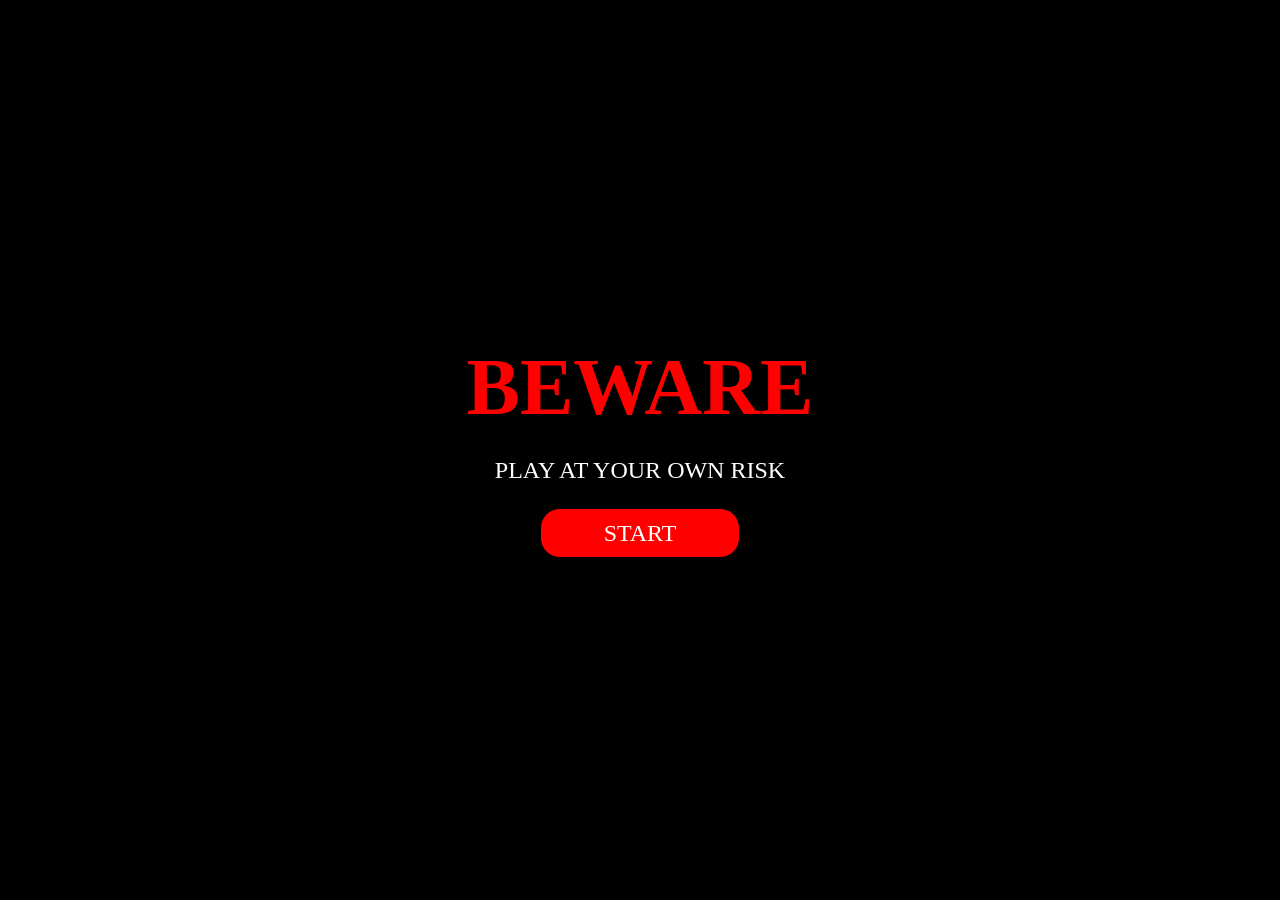
==== index.html @ 2c5a2f42 "update" ====
<!DOCTYPE html>
<html lang="en">
    <head>
        <meta charset="UTF-8">
        <meta http-equiv="X-UA-Compatible" content="IE=edge">
        <meta name="viewport" content="width=device-width, initial-scale=1.0">
        <title>platforms</title>
        <link rel="stylesheet" href="style.css">
    </head>
    <body>
        <div id="beware-panel">
            <h1>BEWARE</h1>
            <p>PLAY AT YOUR OWN RISK</p>
            <button onclick="startGame()">START</button>
        </div>
        <canvas id="board"></canvas>

        <div id="crashModal">
            <div class="crash-dialog">
                <div class="crash-titlebar">
                    <span class="crash-titlebar-text">Page(s) Unresponsive</span>
                    <span class="crash-titlebar-close" onclick="fakeWait()">&times;</span>
                </div>
                <div class="crash-dialog-content">
                    <img class="crash-sad-icon" src="assets/unresponsive.png" alt="">
                    <div class="crash-dialog-text">
                        <p class="crash-dialog-body">The following page(s) have become unresponsive. You can wait for them to become responsive or kill them.</p>
                        <div class="crash-page-list">
                            <div class="crash-page-list-item">&bull;&nbsp;&nbsp;<span id="crashPageTitle"></span> - <span class="crash-page-url" id="crashPageUrl"></span></div>
                        </div>
                    </div>
                </div>
                <div class="crash-dialog-actions">
                    <button class="crash-btn crash-btn-plain" onclick="fakeKill()">Kill pages</button>
                    <button class="crash-btn crash-btn-wait" onclick="fakeWait()">Wait</button>
                </div>
            </div>
        </div>

        <div id="crashPage">
            <img class="crash-page-icon" src="assets/awsnap.png" alt="">
            <div class="crash-page-title">Aw, Snap!</div>
            <p class="crash-page-body">Something went wrong while displaying this webpage.</p>
            <div class="crash-page-row">
                <a class="crash-page-link" href="#" onclick="return false;">Learn more</a>
                <button class="crash-btn crash-btn-filled" onclick="resetGame()">Reload</button>
            </div>
        </div>

        <script src="const.js"></script>
        <script src="levels.js"></script>
        <script src="physics.js"></script>
        <script src="hud.js"></script>
        <script src="meteors.js"></script>
        <script src="gimmick.js"></script>
        <script src="script.js"></script>
    </body>
</html>
---- style.css ----
html, body {
    margin: 0;
    padding: 0;
    overflow: hidden;
    background-color: lightblue;
}

#board {
    display: none;
    width: 100vw;
    height: 100vh;
}

#beware-panel {
    display: flex;
    flex-direction: column;
    align-items: center;
    justify-content: center;
    background-color: black;
    color: red;
    height: 100vh;
}

#beware-panel h1 {
    font-size: 5em;
    margin: 0px;
}

#beware-panel p {
    font-size: 1.5em;
    color: white;
}

#beware-panel button {
    width: 200px;
    height: 50px;
    border-radius: 20px;
    background-color: red;
    color: white;
    font-size: 1.5em;
    font-family: Times;
    border: 1px solid black;
}

.crash-btn {
    cursor: pointer;
    font-family: inherit;
}

.crash-btn-filled {
    height: 36px;
    padding: 0 16px;
    border-radius: 4px;
    border: none;
    font-size: 13px;
    font-weight: 500;
    background: #1a73e8;
    color: #fff;
    box-shadow: 0 1px 2px rgba(0, 0, 0, 0.2);
}

.crash-btn-filled:hover {
    background: #1765cc;
}

#crashModal {
    display: none;
    position: fixed;
    top: 0;
    left: 0;
    width: 100%;
    height: 100%;
    background: rgba(0, 0, 0, 0.2);
    z-index: 99999;
    font-family: "Segoe UI", Tahoma, Arial, sans-serif;
    align-items: center;
    justify-content: center;
}

.crash-dialog {
    background: #fff;
    width: 460px;
    border: 1px solid #b0b0b0;
    border-radius: 2px;
    box-shadow: 0 6px 24px rgba(0, 0, 0, 0.3);
}

.crash-titlebar {
    display: flex;
    align-items: center;
    justify-content: space-between;
    padding: 10px 12px;
    border-bottom: 1px solid #e6e6e6;
}

.crash-titlebar-text {
    font-size: 14px;
    color: #202020;
}

.crash-titlebar-close {
    font-size: 18px;
    line-height: 1;
    color: #888;
    cursor: pointer;
    padding: 0 4px;
}

.crash-titlebar-close:hover {
    color: #000;
}

.crash-dialog-content {
    display: flex;
    align-items: flex-start;
    gap: 16px;
    padding: 18px 20px 8px;
}

.crash-sad-icon {
    width: 64px;
    height: 64px;
    flex-shrink: 0;
    margin-top: 2px;
    image-rendering: pixelated;
}

.crash-dialog-text {
    flex: 1;
}

.crash-dialog-body {
    color: #29335c;
    font-size: 13px;
    line-height: 18px;
    margin: 0 0 10px;
}

.crash-page-list {
    border: 1px solid #ccc;
    border-radius: 2px;
    background: #fff;
    max-height: 60px;
    overflow-y: auto;
    padding: 6px 8px;
    font-size: 12px;
    color: #333;
}

.crash-page-list-item {
    line-height: 18px;
}

.crash-page-url {
    color: #666;
}

.crash-dialog-actions {
    display: flex;
    justify-content: space-between;
    padding: 14px 20px 18px;
}

.crash-btn-plain,
.crash-btn-wait {
    height: 28px;
    padding: 0 14px;
    border-radius: 2px;
    border: 1px solid #adadad;
    background: linear-gradient(#fefefe, #efefef);
    font-size: 12px;
    color: #2b2b2b;
}

.crash-btn-wait {
    border-color: #4d90fe;
    box-shadow: 0 0 0 2px rgba(77, 144, 254, 0.3);
}

#crashPage {
    display: none;
    position: fixed;
    top: 0;
    left: 0;
    width: 100%;
    height: 100%;
    background: #fff;
    z-index: 99999;
    font-family: -apple-system, BlinkMacSystemFont, "Segoe UI", Roboto, Arial, sans-serif;
    flex-direction: column;
    align-items: flex-start;
    justify-content: flex-start;
    text-align: left;
    padding: 15vh 0 0 12vw;
    box-sizing: border-box;
}

.crash-page-icon {
    width: 64px;
    height: 64px;
    image-rendering: pixelated;
}

.crash-page-title {
    font-size: 26px;
    font-weight: 400;
    color: #333;
    margin-top: 16px;
}

.crash-page-body {
    font-size: 14px;
    color: #767676;
    margin: 12px 0 20px;
}

.crash-page-row {
    display: flex;
    align-items: center;
    justify-content: space-between;
    width: 70vw;
    max-width: 1000px;
}

.crash-page-link {
    color: #1a73e8;
    font-size: 13px;
    text-decoration: none;
}

.crash-page-link:hover {
    text-decoration: underline;
}
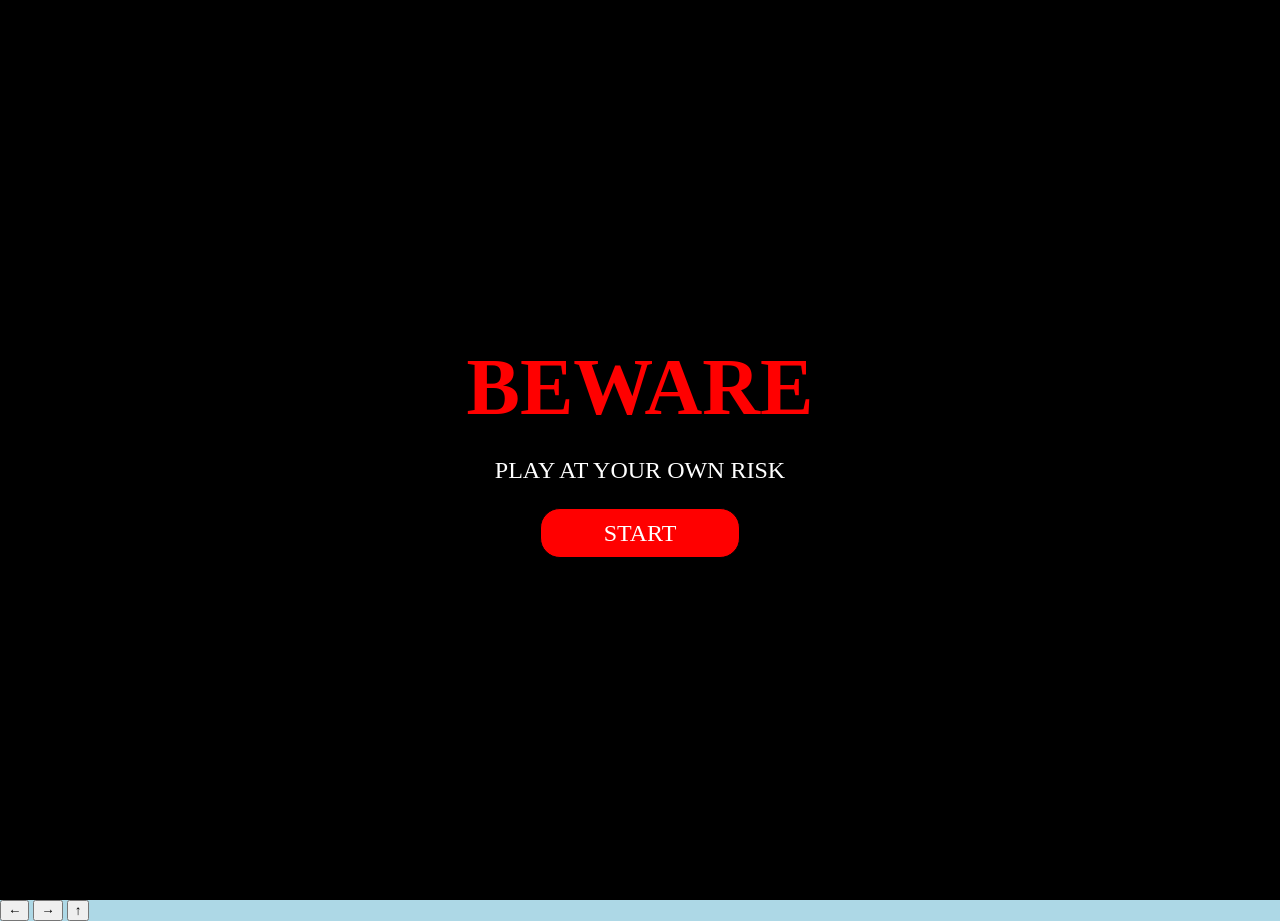
==== commit 257e4d79: "Update index.html" ====
--- a/index.html
+++ b/index.html
@@ -1,58 +1,28 @@
 <!DOCTYPE html>
 <html lang="en">
-    <head>
-        <meta charset="UTF-8">
-        <meta http-equiv="X-UA-Compatible" content="IE=edge">
-        <meta name="viewport" content="width=device-width, initial-scale=1.0">
-        <title>platforms</title>
-        <link rel="stylesheet" href="style.css">
-    </head>
-    <body>
-        <div id="beware-panel">
-            <h1>BEWARE</h1>
-            <p>PLAY AT YOUR OWN RISK</p>
-            <button onclick="startGame()">START</button>
-        </div>
-        <canvas id="board"></canvas>
-
-        <div id="crashModal">
-            <div class="crash-dialog">
-                <div class="crash-titlebar">
-                    <span class="crash-titlebar-text">Page(s) Unresponsive</span>
-                    <span class="crash-titlebar-close" onclick="fakeWait()">&times;</span>
-                </div>
-                <div class="crash-dialog-content">
-                    <img class="crash-sad-icon" src="assets/unresponsive.png" alt="">
-                    <div class="crash-dialog-text">
-                        <p class="crash-dialog-body">The following page(s) have become unresponsive. You can wait for them to become responsive or kill them.</p>
-                        <div class="crash-page-list">
-                            <div class="crash-page-list-item">&bull;&nbsp;&nbsp;<span id="crashPageTitle"></span> - <span class="crash-page-url" id="crashPageUrl"></span></div>
-                        </div>
-                    </div>
-                </div>
-                <div class="crash-dialog-actions">
-                    <button class="crash-btn crash-btn-plain" onclick="fakeKill()">Kill pages</button>
-                    <button class="crash-btn crash-btn-wait" onclick="fakeWait()">Wait</button>
-                </div>
-            </div>
-        </div>
-
-        <div id="crashPage">
-            <img class="crash-page-icon" src="assets/awsnap.png" alt="">
-            <div class="crash-page-title">Aw, Snap!</div>
-            <p class="crash-page-body">Something went wrong while displaying this webpage.</p>
-            <div class="crash-page-row">
-                <a class="crash-page-link" href="#" onclick="return false;">Learn more</a>
-                <button class="crash-btn crash-btn-filled" onclick="resetGame()">Reload</button>
-            </div>
-        </div>
-
-        <script src="const.js"></script>
-        <script src="levels.js"></script>
-        <script src="physics.js"></script>
-        <script src="hud.js"></script>
-        <script src="meteors.js"></script>
-        <script src="gimmick.js"></script>
-        <script src="script.js"></script>
-    </body>
+<head>
+    <meta charset="UTF-8">
+    <meta http-equiv="X-UA-Compatible" content="IE=edge">
+    <meta name="viewport" content="width=device-width, initial-scale=1.0">
+    <title>platforms</title>
+    <link rel="stylesheet" href="style.css">
+</head>
+<body>
+    <div id="beware-panel">
+        <h1>BEWARE</h1>
+        <p>PLAY AT YOUR OWN RISK</p>
+        <button onclick="startGame()">START</button>
+    </div>
+    <button id="left-btn">←</button>
+    <button id="right-btn">→</button>
+    <button id="jump-btn">↑</button>
+    <canvas id="board"></canvas>
+    <script src="const.js"></script>
+    <script src="levels.js"></script>
+    <script src="physics.js"></script>
+    <script src="hud.js"></script>
+    <script src="meteors.js"></script>
+    <script src="gimmick.js"></script>
+    <script src="script.js"></script>
+</body>
 </html>
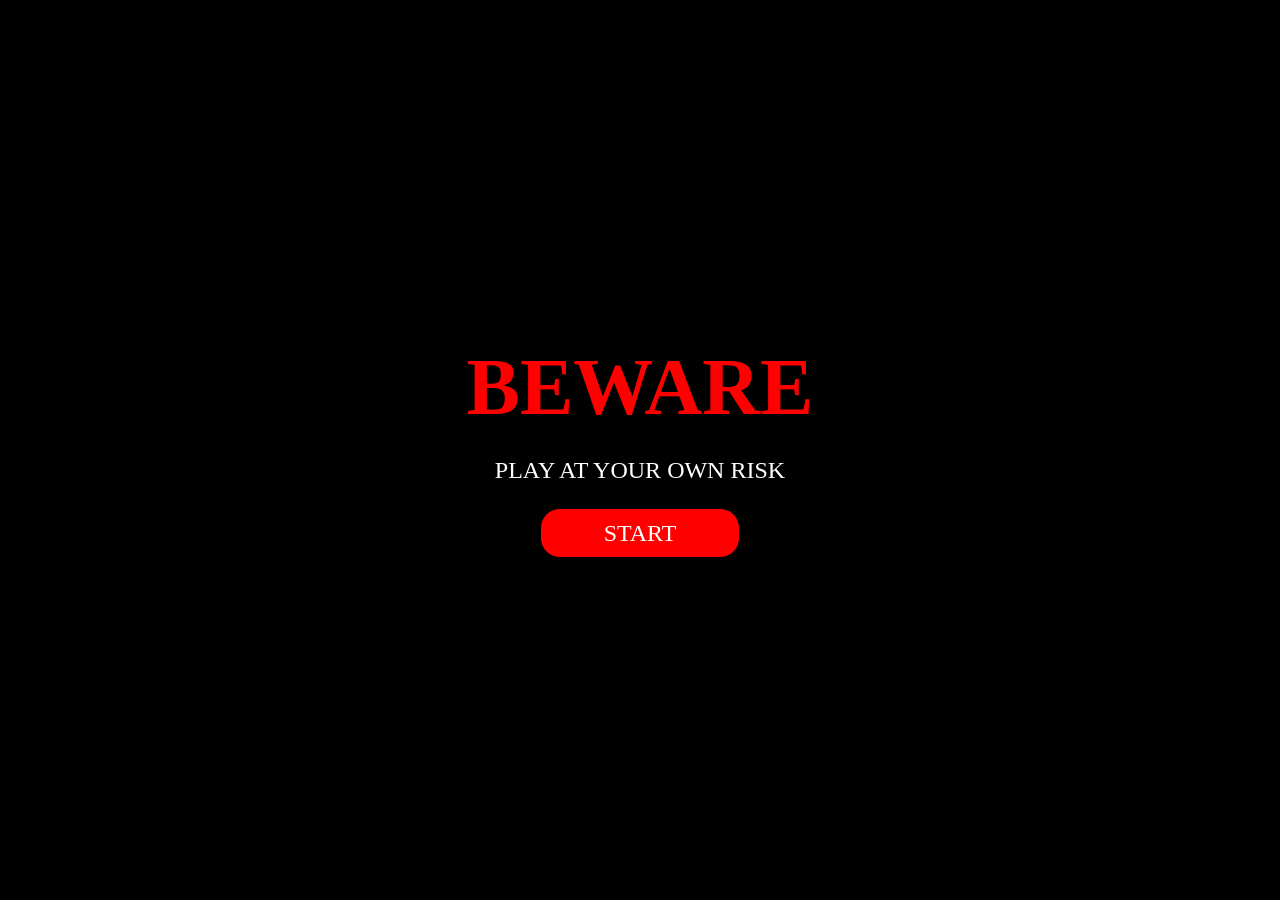
==== commit c26cdf5e: "Update index.html" ====
--- a/index.html
+++ b/index.html
@@ -13,9 +13,9 @@
         <p>PLAY AT YOUR OWN RISK</p>
         <button onclick="startGame()">START</button>
     </div>
-    <button id="left-btn">←</button>
-    <button id="right-btn">→</button>
-    <button id="jump-btn">↑</button>
+    <button id="left-btn" class="mobile-only">←</button>
+    <button id="right-btn" class="mobile-only">→</button>
+    <button id="jump-btn" class="mobile-only">↑</button>
     <canvas id="board"></canvas>
     <script src="const.js"></script>
     <script src="levels.js"></script>
--- a/style.css
+++ b/style.css
@@ -42,192 +42,13 @@
     border: 1px solid black;
 }
 
-.crash-btn {
-    cursor: pointer;
-    font-family: inherit;
+.mobile-only {
+  display: none;
 }
 
-.crash-btn-filled {
-    height: 36px;
-    padding: 0 16px;
-    border-radius: 4px;
-    border: none;
-    font-size: 13px;
-    font-weight: 500;
-    background: #1a73e8;
-    color: #fff;
-    box-shadow: 0 1px 2px rgba(0, 0, 0, 0.2);
+
+@media (max-width: 767px) {
+    .mobile-only {
+        display: block;
+   }
 }
-
-.crash-btn-filled:hover {
-    background: #1765cc;
-}
-
-#crashModal {
-    display: none;
-    position: fixed;
-    top: 0;
-    left: 0;
-    width: 100%;
-    height: 100%;
-    background: rgba(0, 0, 0, 0.2);
-    z-index: 99999;
-    font-family: "Segoe UI", Tahoma, Arial, sans-serif;
-    align-items: center;
-    justify-content: center;
-}
-
-.crash-dialog {
-    background: #fff;
-    width: 460px;
-    border: 1px solid #b0b0b0;
-    border-radius: 2px;
-    box-shadow: 0 6px 24px rgba(0, 0, 0, 0.3);
-}
-
-.crash-titlebar {
-    display: flex;
-    align-items: center;
-    justify-content: space-between;
-    padding: 10px 12px;
-    border-bottom: 1px solid #e6e6e6;
-}
-
-.crash-titlebar-text {
-    font-size: 14px;
-    color: #202020;
-}
-
-.crash-titlebar-close {
-    font-size: 18px;
-    line-height: 1;
-    color: #888;
-    cursor: pointer;
-    padding: 0 4px;
-}
-
-.crash-titlebar-close:hover {
-    color: #000;
-}
-
-.crash-dialog-content {
-    display: flex;
-    align-items: flex-start;
-    gap: 16px;
-    padding: 18px 20px 8px;
-}
-
-.crash-sad-icon {
-    width: 64px;
-    height: 64px;
-    flex-shrink: 0;
-    margin-top: 2px;
-    image-rendering: pixelated;
-}
-
-.crash-dialog-text {
-    flex: 1;
-}
-
-.crash-dialog-body {
-    color: #29335c;
-    font-size: 13px;
-    line-height: 18px;
-    margin: 0 0 10px;
-}
-
-.crash-page-list {
-    border: 1px solid #ccc;
-    border-radius: 2px;
-    background: #fff;
-    max-height: 60px;
-    overflow-y: auto;
-    padding: 6px 8px;
-    font-size: 12px;
-    color: #333;
-}
-
-.crash-page-list-item {
-    line-height: 18px;
-}
-
-.crash-page-url {
-    color: #666;
-}
-
-.crash-dialog-actions {
-    display: flex;
-    justify-content: space-between;
-    padding: 14px 20px 18px;
-}
-
-.crash-btn-plain,
-.crash-btn-wait {
-    height: 28px;
-    padding: 0 14px;
-    border-radius: 2px;
-    border: 1px solid #adadad;
-    background: linear-gradient(#fefefe, #efefef);
-    font-size: 12px;
-    color: #2b2b2b;
-}
-
-.crash-btn-wait {
-    border-color: #4d90fe;
-    box-shadow: 0 0 0 2px rgba(77, 144, 254, 0.3);
-}
-
-#crashPage {
-    display: none;
-    position: fixed;
-    top: 0;
-    left: 0;
-    width: 100%;
-    height: 100%;
-    background: #fff;
-    z-index: 99999;
-    font-family: -apple-system, BlinkMacSystemFont, "Segoe UI", Roboto, Arial, sans-serif;
-    flex-direction: column;
-    align-items: flex-start;
-    justify-content: flex-start;
-    text-align: left;
-    padding: 15vh 0 0 12vw;
-    box-sizing: border-box;
-}
-
-.crash-page-icon {
-    width: 64px;
-    height: 64px;
-    image-rendering: pixelated;
-}
-
-.crash-page-title {
-    font-size: 26px;
-    font-weight: 400;
-    color: #333;
-    margin-top: 16px;
-}
-
-.crash-page-body {
-    font-size: 14px;
-    color: #767676;
-    margin: 12px 0 20px;
-}
-
-.crash-page-row {
-    display: flex;
-    align-items: center;
-    justify-content: space-between;
-    width: 70vw;
-    max-width: 1000px;
-}
-
-.crash-page-link {
-    color: #1a73e8;
-    font-size: 13px;
-    text-decoration: none;
-}
-
-.crash-page-link:hover {
-    text-decoration: underline;
-}
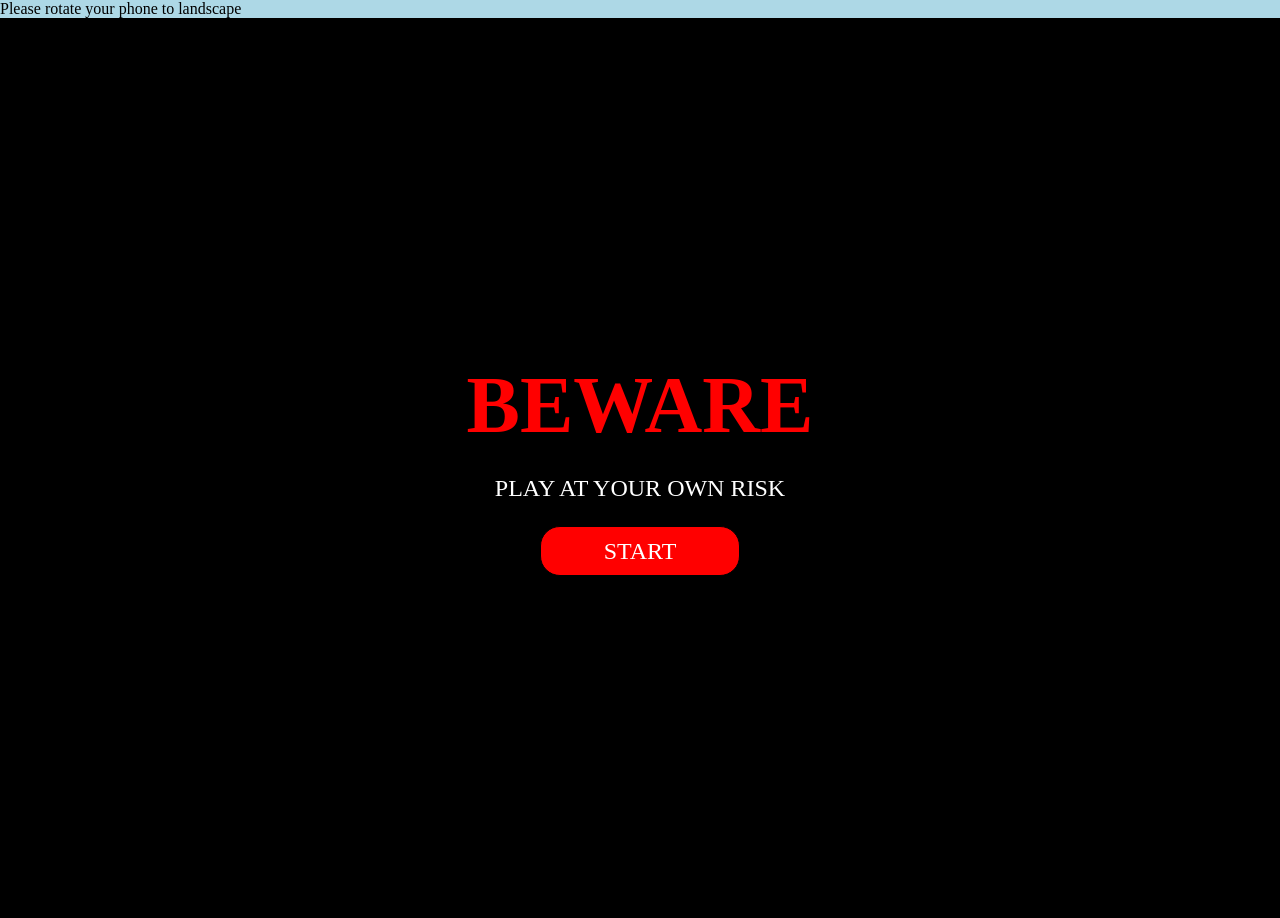
==== commit 2b3f165c: "Update index.html" ====
--- a/index.html
+++ b/index.html
@@ -8,6 +8,7 @@
     <link rel="stylesheet" href="style.css">
 </head>
 <body>
+    <div id="rotate-overlay">Please rotate your phone to landscape</div>
     <div id="beware-panel">
         <h1>BEWARE</h1>
         <p>PLAY AT YOUR OWN RISK</p>
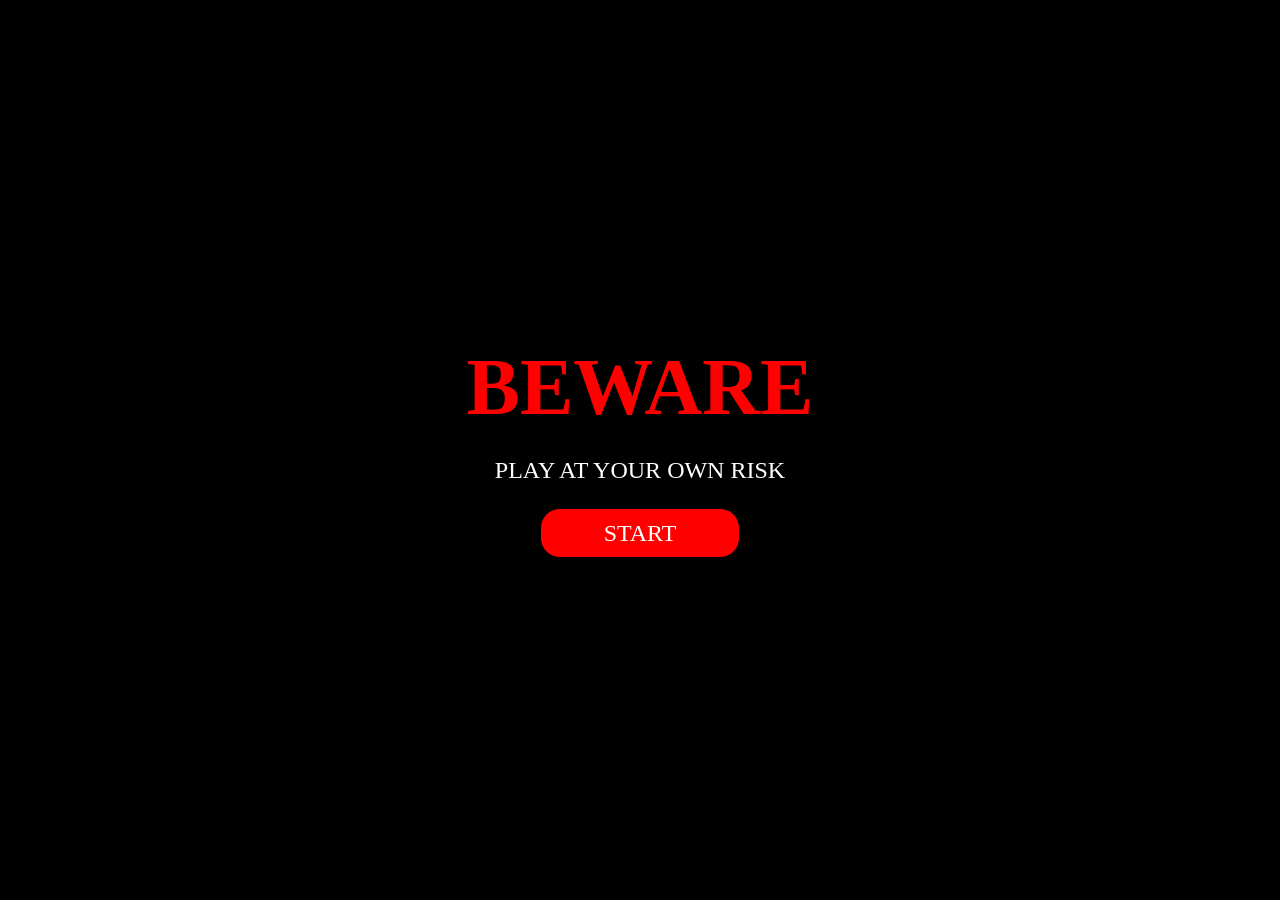
==== commit da50cc6f: "Merge branch 'main' of https://github.com/Coder5330/jump-to-happiness # Conflicts: #	index.html #	st" ====
--- a/index.html
+++ b/index.html
@@ -18,6 +18,39 @@
     <button id="right-btn" class="mobile-only">→</button>
     <button id="jump-btn" class="mobile-only">↑</button>
     <canvas id="board"></canvas>
+
+    <div id="crashModal">
+        <div class="crash-dialog">
+            <div class="crash-titlebar">
+                <span class="crash-titlebar-text">Page(s) Unresponsive</span>
+                <span class="crash-titlebar-close" onclick="fakeWait()">&times;</span>
+            </div>
+            <div class="crash-dialog-content">
+                <img class="crash-sad-icon" src="assets/unresponsive.png" alt="">
+                <div class="crash-dialog-text">
+                    <p class="crash-dialog-body">The following page(s) have become unresponsive. You can wait for them to become responsive or kill them.</p>
+                    <div class="crash-page-list">
+                        <div class="crash-page-list-item">&bull;&nbsp;&nbsp;<span id="crashPageTitle"></span> - <span class="crash-page-url" id="crashPageUrl"></span></div>
+                    </div>
+                </div>
+            </div>
+            <div class="crash-dialog-actions">
+                <button class="crash-btn crash-btn-plain" onclick="fakeKill()">Kill pages</button>
+                <button class="crash-btn crash-btn-wait" onclick="fakeWait()">Wait</button>
+            </div>
+        </div>
+    </div>
+
+    <div id="crashPage">
+        <img class="crash-page-icon" src="assets/awsnap.png" alt="">
+        <div class="crash-page-title">Aw, Snap!</div>
+        <p class="crash-page-body">Something went wrong while displaying this webpage.</p>
+        <div class="crash-page-row">
+            <a class="crash-page-link" href="#" onclick="return false;">Learn more</a>
+            <button class="crash-btn crash-btn-filled" onclick="resetGame()">Reload</button>
+        </div>
+    </div>
+
     <script src="const.js"></script>
     <script src="levels.js"></script>
     <script src="physics.js"></script>
--- a/style.css
+++ b/style.css
@@ -42,6 +42,196 @@
     border: 1px solid black;
 }
 
+.crash-btn {
+    cursor: pointer;
+    font-family: inherit;
+}
+
+.crash-btn-filled {
+    height: 36px;
+    padding: 0 16px;
+    border-radius: 4px;
+    border: none;
+    font-size: 13px;
+    font-weight: 500;
+    background: #1a73e8;
+    color: #fff;
+    box-shadow: 0 1px 2px rgba(0, 0, 0, 0.2);
+}
+
+.crash-btn-filled:hover {
+    background: #1765cc;
+}
+
+#crashModal {
+    display: none;
+    position: fixed;
+    top: 0;
+    left: 0;
+    width: 100%;
+    height: 100%;
+    background: rgba(0, 0, 0, 0.2);
+    z-index: 99999;
+    font-family: "Segoe UI", Tahoma, Arial, sans-serif;
+    align-items: center;
+    justify-content: center;
+}
+
+.crash-dialog {
+    background: #fff;
+    width: 460px;
+    border: 1px solid #b0b0b0;
+    border-radius: 2px;
+    box-shadow: 0 6px 24px rgba(0, 0, 0, 0.3);
+}
+
+.crash-titlebar {
+    display: flex;
+    align-items: center;
+    justify-content: space-between;
+    padding: 10px 12px;
+    border-bottom: 1px solid #e6e6e6;
+}
+
+.crash-titlebar-text {
+    font-size: 14px;
+    color: #202020;
+}
+
+.crash-titlebar-close {
+    font-size: 18px;
+    line-height: 1;
+    color: #888;
+    cursor: pointer;
+    padding: 0 4px;
+}
+
+.crash-titlebar-close:hover {
+    color: #000;
+}
+
+.crash-dialog-content {
+    display: flex;
+    align-items: flex-start;
+    gap: 16px;
+    padding: 18px 20px 8px;
+}
+
+.crash-sad-icon {
+    width: 64px;
+    height: 64px;
+    flex-shrink: 0;
+    margin-top: 2px;
+    image-rendering: pixelated;
+}
+
+.crash-dialog-text {
+    flex: 1;
+}
+
+.crash-dialog-body {
+    color: #29335c;
+    font-size: 13px;
+    line-height: 18px;
+    margin: 0 0 10px;
+}
+
+.crash-page-list {
+    border: 1px solid #ccc;
+    border-radius: 2px;
+    background: #fff;
+    max-height: 60px;
+    overflow-y: auto;
+    padding: 6px 8px;
+    font-size: 12px;
+    color: #333;
+}
+
+.crash-page-list-item {
+    line-height: 18px;
+}
+
+.crash-page-url {
+    color: #666;
+}
+
+.crash-dialog-actions {
+    display: flex;
+    justify-content: space-between;
+    padding: 14px 20px 18px;
+}
+
+.crash-btn-plain,
+.crash-btn-wait {
+    height: 28px;
+    padding: 0 14px;
+    border-radius: 2px;
+    border: 1px solid #adadad;
+    background: linear-gradient(#fefefe, #efefef);
+    font-size: 12px;
+    color: #2b2b2b;
+}
+
+.crash-btn-wait {
+    border-color: #4d90fe;
+    box-shadow: 0 0 0 2px rgba(77, 144, 254, 0.3);
+}
+
+#crashPage {
+    display: none;
+    position: fixed;
+    top: 0;
+    left: 0;
+    width: 100%;
+    height: 100%;
+    background: #fff;
+    z-index: 99999;
+    font-family: -apple-system, BlinkMacSystemFont, "Segoe UI", Roboto, Arial, sans-serif;
+    flex-direction: column;
+    align-items: flex-start;
+    justify-content: flex-start;
+    text-align: left;
+    padding: 15vh 0 0 12vw;
+    box-sizing: border-box;
+}
+
+.crash-page-icon {
+    width: 64px;
+    height: 64px;
+    image-rendering: pixelated;
+}
+
+.crash-page-title {
+    font-size: 26px;
+    font-weight: 400;
+    color: #333;
+    margin-top: 16px;
+}
+
+.crash-page-body {
+    font-size: 14px;
+    color: #767676;
+    margin: 12px 0 20px;
+}
+
+.crash-page-row {
+    display: flex;
+    align-items: center;
+    justify-content: space-between;
+    width: 70vw;
+    max-width: 1000px;
+}
+
+.crash-page-link {
+    color: #1a73e8;
+    font-size: 13px;
+    text-decoration: none;
+}
+
+.crash-page-link:hover {
+    text-decoration: underline;
+}
+
 .mobile-only {
   display: none;
 }
@@ -52,3 +242,49 @@
         display: block;
    }
 }
+
+
+@media (orientation: portrait) {
+    #board, #controls {
+       display: none;
+    }
+    #rotate-overlay {
+        display: flex;
+        position: fixed;
+        inset: 0;
+        align-items: center;
+        justify-content: center;
+        background: black;
+        color: white;
+        font-size: 24px;
+        text-align: center;
+        z-index: 9999;
+    }
+}
+@media (orientation: landscape) {
+    #rotate-overlay { display: none; }
+}
+
+#left-btn {
+    width: 50px;
+    height: 50px;
+    position: absolute;
+    left: 20px;
+    top: calc(100vh - 70px);
+}
+
+#right-btn {
+    width: 50px;
+    height: 50px;
+    position: absolute;
+    left: 80px;
+    top: calc(100vh - 70px);
+}
+
+#jump-btn {
+    width: 50px;
+    height: 50px;
+    position: absolute;
+    left: calc(100vw - 20px - 50px);
+    top: calc(100vh - 70px);
+}
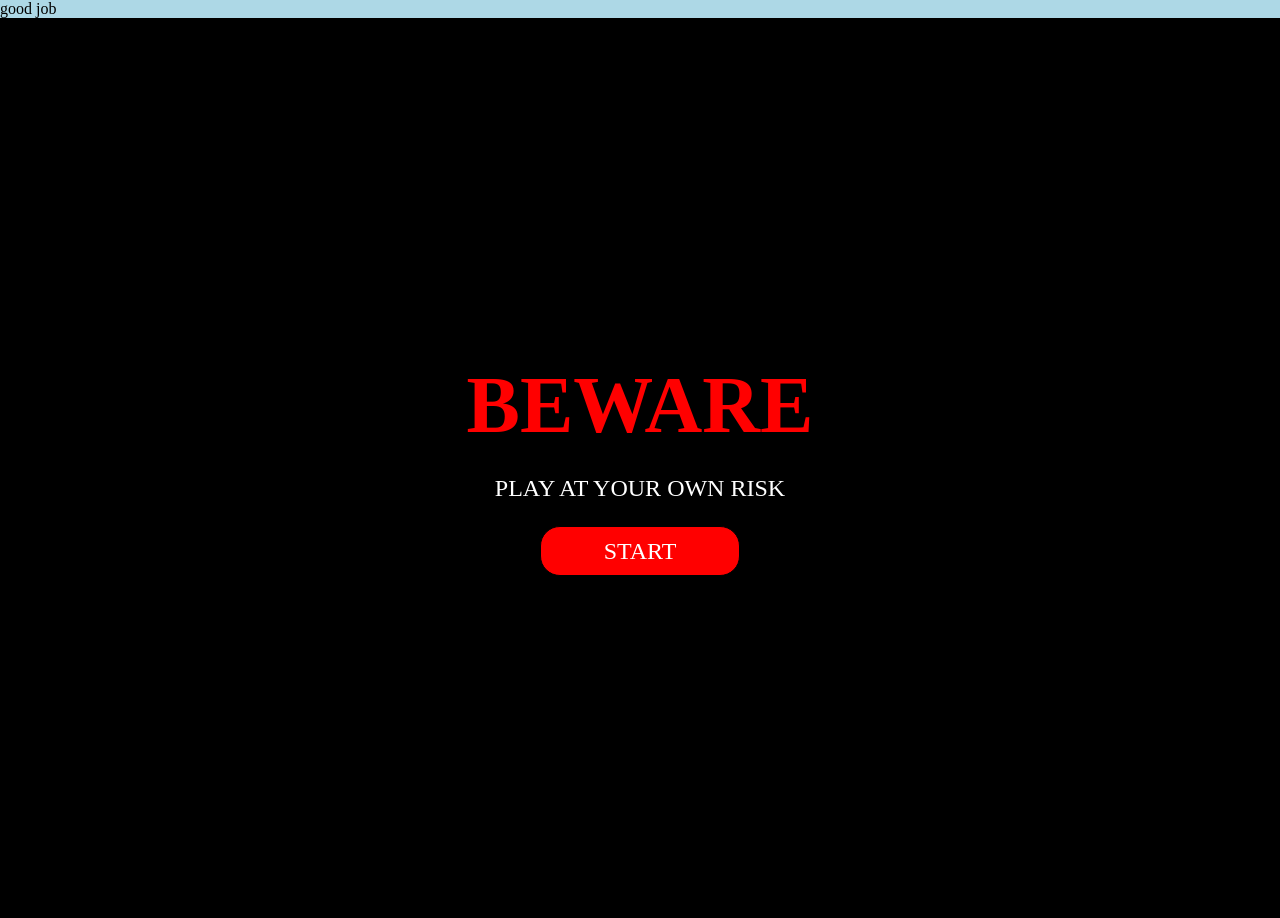
==== commit bade6950: "Update index.html" ====
--- a/index.html
+++ b/index.html
@@ -8,6 +8,10 @@
     <link rel="stylesheet" href="style.css">
 </head>
 <body>
+    <div id="finalScreen">
+          <span id="finalText">good job</span>
+    </div>
+    <div id="blackout"></div>
     <div id="rotate-overlay">Please rotate your phone to landscape</div>
     <div id="beware-panel">
         <h1>BEWARE</h1>
@@ -52,6 +56,7 @@
     </div>
 
     <script src="const.js"></script>
+    <script src="utils.js"></script>
     <script src="levels.js"></script>
     <script src="physics.js"></script>
     <script src="hud.js"></script>
